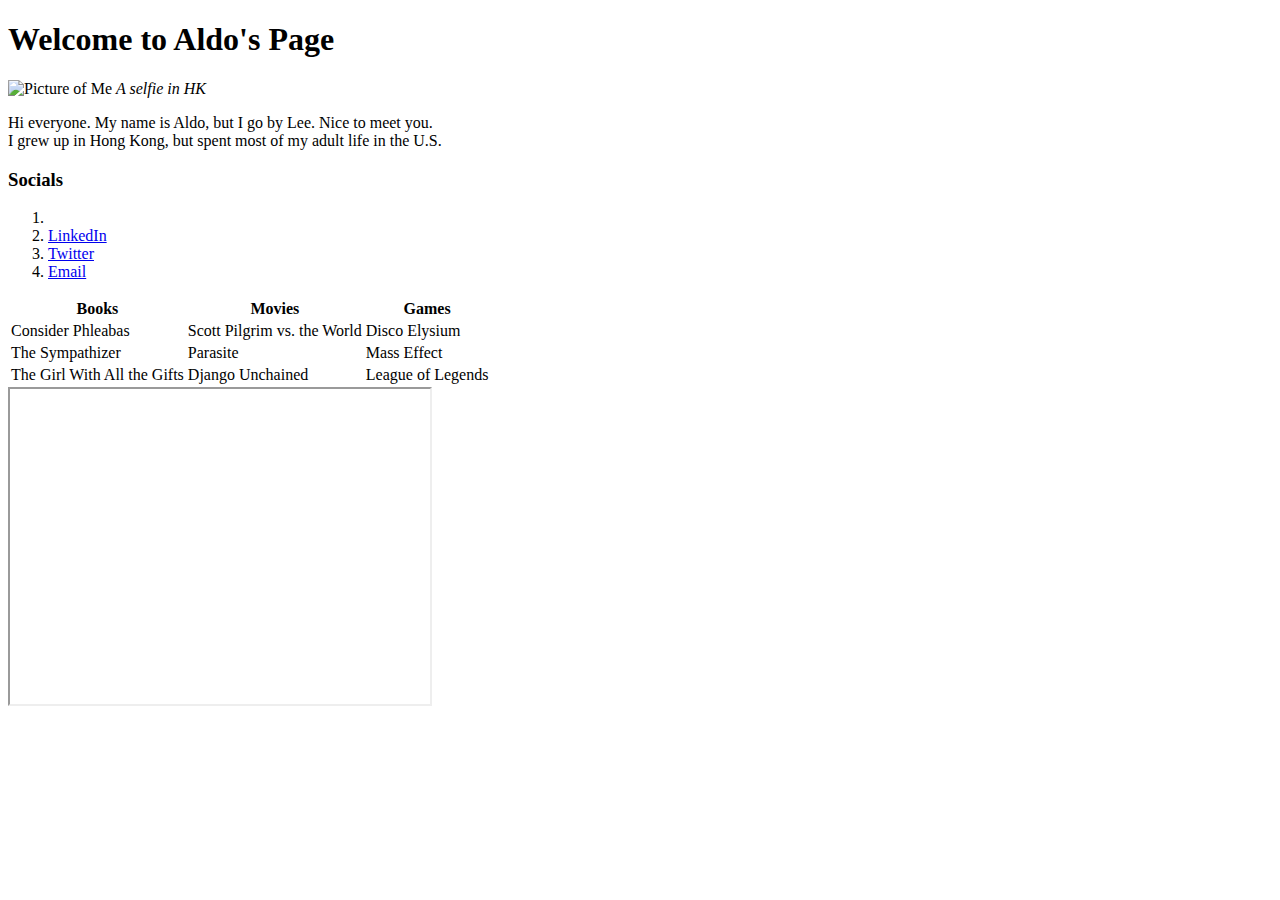
==== index.html @ 6fddc519 "adding index html" ====
<!DOCTYPE html>
<html lang="en-us">
<head>
  <meta charset="UTF-8">
  <title>Activity 1: Basic HTML Bio</title>
</head>

<body>

</body>

</html>


<!DOCTYPE html>
<html lang="en">
<head>
    <meta charset="UTF-8">
    <title>Adrue94</title>
</head>
<body>
    <h1> Welcome to Aldo's Page </h1>
	<img src="https://static.wikia.nocookie.net/lolesports_gamepedia_en/images/e/e7/Skin_Loading_Screen_PROJECT_Jhin.jpg" alt = "Picture of Me">
    <i> A selfie in HK </i>
        <p> Hi everyone. My name is Aldo, but I go by Lee. Nice to meet you.<br>
            I grew up in Hong Kong, but spent most of my adult life in the U.S.</p>
    <h3> Socials </h3>
    <ol>
        <li></li>
        <li><a href="https://www.linkedin.com/in/aldo-drue-39563282/"> LinkedIn </a></li>
        <li><a href="https://twitter.com/hyhylee"> Twitter </a></li>
        <li> <a href="mailto:tempemail@gmail.com"> Email </a></li>
    </ol>

    <table>
      <tr>
        <th>Books</th>
        <th>Movies</th>
        <th>Games</th>
      </tr>
      <tr>
        <td> Consider Phleabas </td>
        <td> Scott Pilgrim vs. the World </td>
        <td> Disco Elysium </td>
      </tr>
      <tr>
        <td> The Sympathizer </td>
        <td> Parasite </td>
        <td> Mass Effect </td>
      </tr>
      <tr>
        <td> The Girl With All the Gifts </td>
        <td> Django Unchained </td>
        <td> League of Legends </td>
      </tr>
    </table>

    <iframe width="420" height="315"
    src="https://www.youtube.com/embed/NSQZqVsaKWY">
    </iframe>
    
</body>
</html>
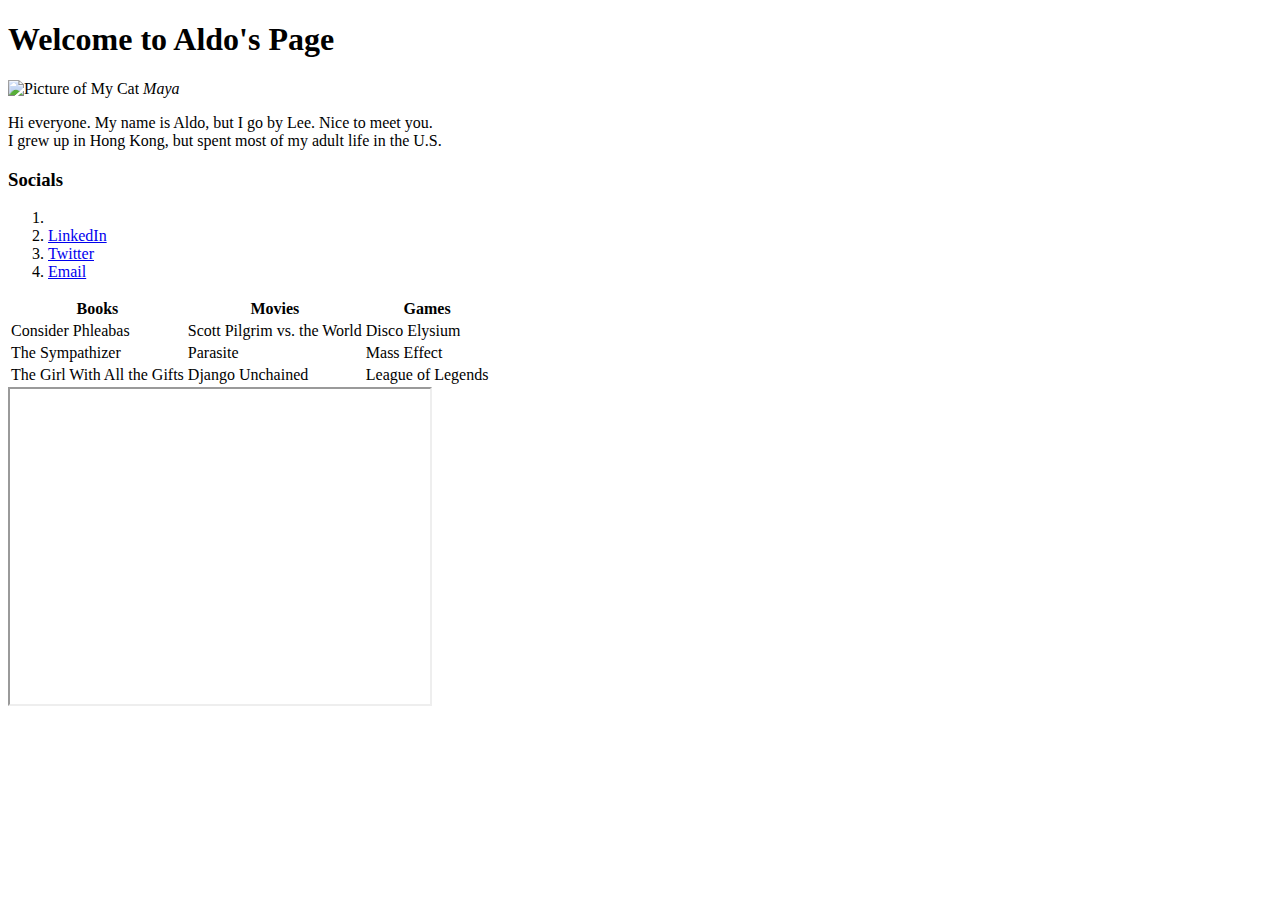
==== commit e96ed012: "fixed" ====
--- a/index.html
+++ b/index.html
@@ -1,17 +1,3 @@
-<!DOCTYPE html>
-<html lang="en-us">
-<head>
-  <meta charset="UTF-8">
-  <title>Activity 1: Basic HTML Bio</title>
-</head>
-
-<body>
-
-</body>
-
-</html>
-
-
 <!DOCTYPE html>
 <html lang="en">
 <head>
@@ -20,8 +6,8 @@
 </head>
 <body>
     <h1> Welcome to Aldo's Page </h1>
-	<img src="https://static.wikia.nocookie.net/lolesports_gamepedia_en/images/e/e7/Skin_Loading_Screen_PROJECT_Jhin.jpg" alt = "Picture of Me">
-    <i> A selfie in HK </i>
+	<img src="https://cdn.discordapp.com/attachments/871768098271809556/1046122957975588936/group.jpg" alt = "Picture of My Cat">
+    <i> Maya </i>
         <p> Hi everyone. My name is Aldo, but I go by Lee. Nice to meet you.<br>
             I grew up in Hong Kong, but spent most of my adult life in the U.S.</p>
     <h3> Socials </h3>
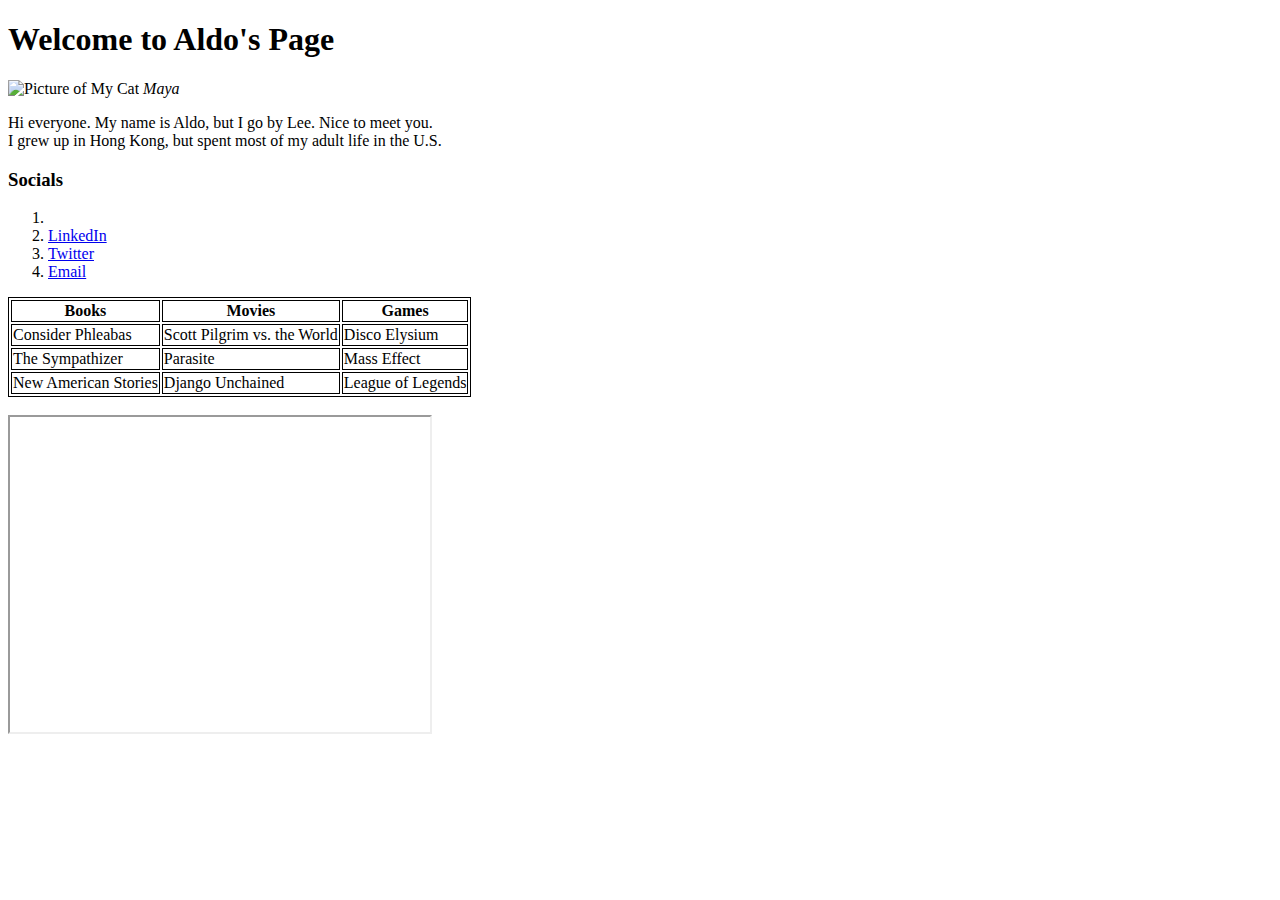
==== commit 91e277d1: "fixed" ====
--- a/index.html
+++ b/index.html
@@ -1,12 +1,16 @@
 <!DOCTYPE html>
 <html lang="en">
+  <style>table, th, td {
+    border: 1px solid black;
+  }</style>
 <head>
     <meta charset="UTF-8">
     <title>Adrue94</title>
 </head>
 <body>
     <h1> Welcome to Aldo's Page </h1>
-	<img src="https://cdn.discordapp.com/attachments/871768098271809556/1046122957975588936/group.jpg" alt = "Picture of My Cat">
+	<img src="https://cdn.discordapp.com/attachments/871768098271809556/1046122957975588936/group.jpg" alt = "Picture of My Cat"  
+  width="600" height="330">
     <i> Maya </i>
         <p> Hi everyone. My name is Aldo, but I go by Lee. Nice to meet you.<br>
             I grew up in Hong Kong, but spent most of my adult life in the U.S.</p>
@@ -35,15 +39,15 @@
         <td> Mass Effect </td>
       </tr>
       <tr>
-        <td> The Girl With All the Gifts </td>
+        <td> New American Stories </td>
         <td> Django Unchained </td>
         <td> League of Legends </td>
       </tr>
     </table>
-
+    <br> 
     <iframe width="420" height="315"
     src="https://www.youtube.com/embed/NSQZqVsaKWY">
     </iframe>
     
 </body>
-</html>+</html>
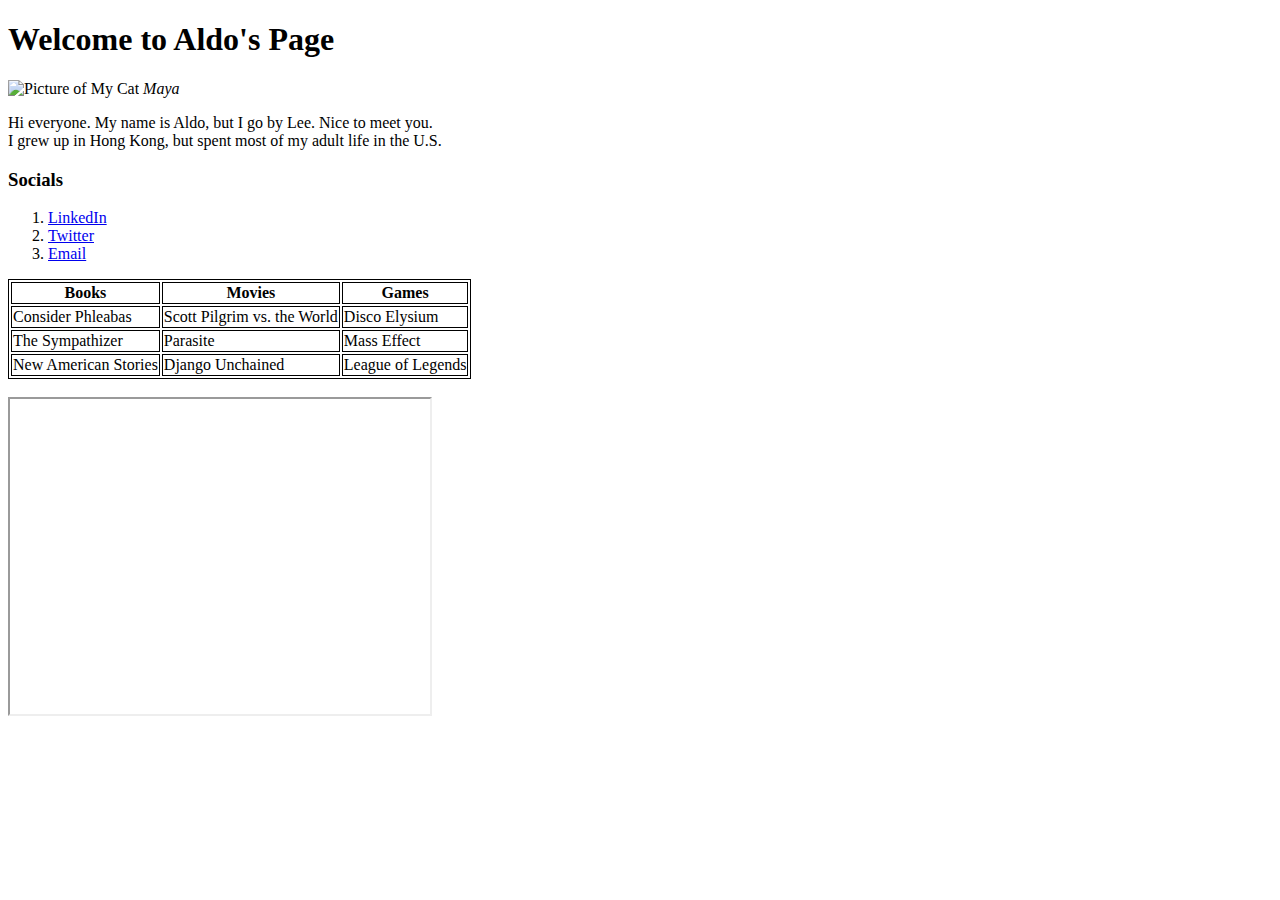
==== commit 74bc8872: "update" ====
--- a/index.html
+++ b/index.html
@@ -16,7 +16,6 @@
             I grew up in Hong Kong, but spent most of my adult life in the U.S.</p>
     <h3> Socials </h3>
     <ol>
-        <li></li>
         <li><a href="https://www.linkedin.com/in/aldo-drue-39563282/"> LinkedIn </a></li>
         <li><a href="https://twitter.com/hyhylee"> Twitter </a></li>
         <li> <a href="mailto:tempemail@gmail.com"> Email </a></li>
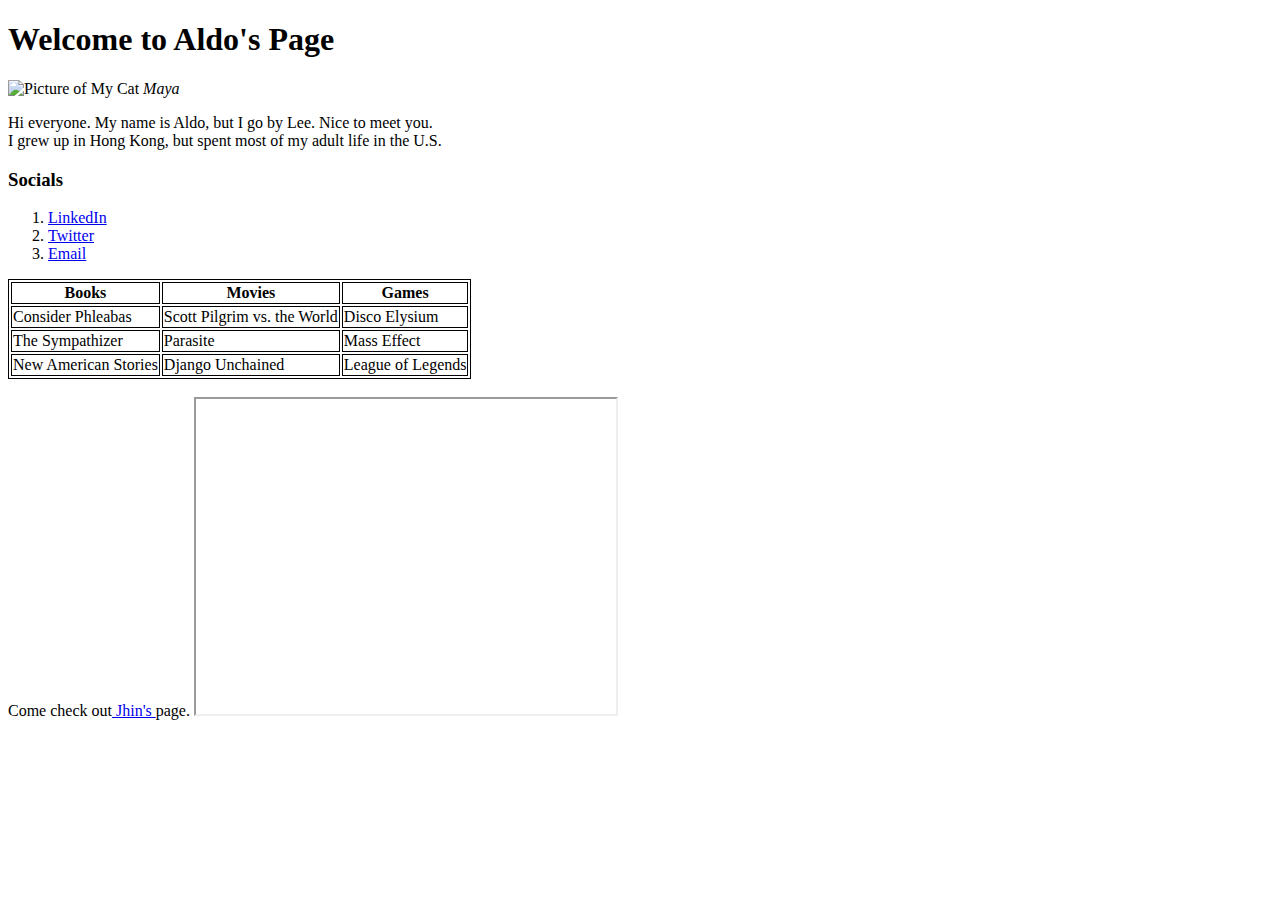
==== commit e0ba022f: "added link to 2nd page" ====
--- a/index.html
+++ b/index.html
@@ -44,6 +44,7 @@
       </tr>
     </table>
     <br> 
+    Come check out<a href="../aldrue94.github.io/jhin_test.html"> Jhin's </a> page.
     <iframe width="420" height="315"
     src="https://www.youtube.com/embed/NSQZqVsaKWY">
     </iframe>
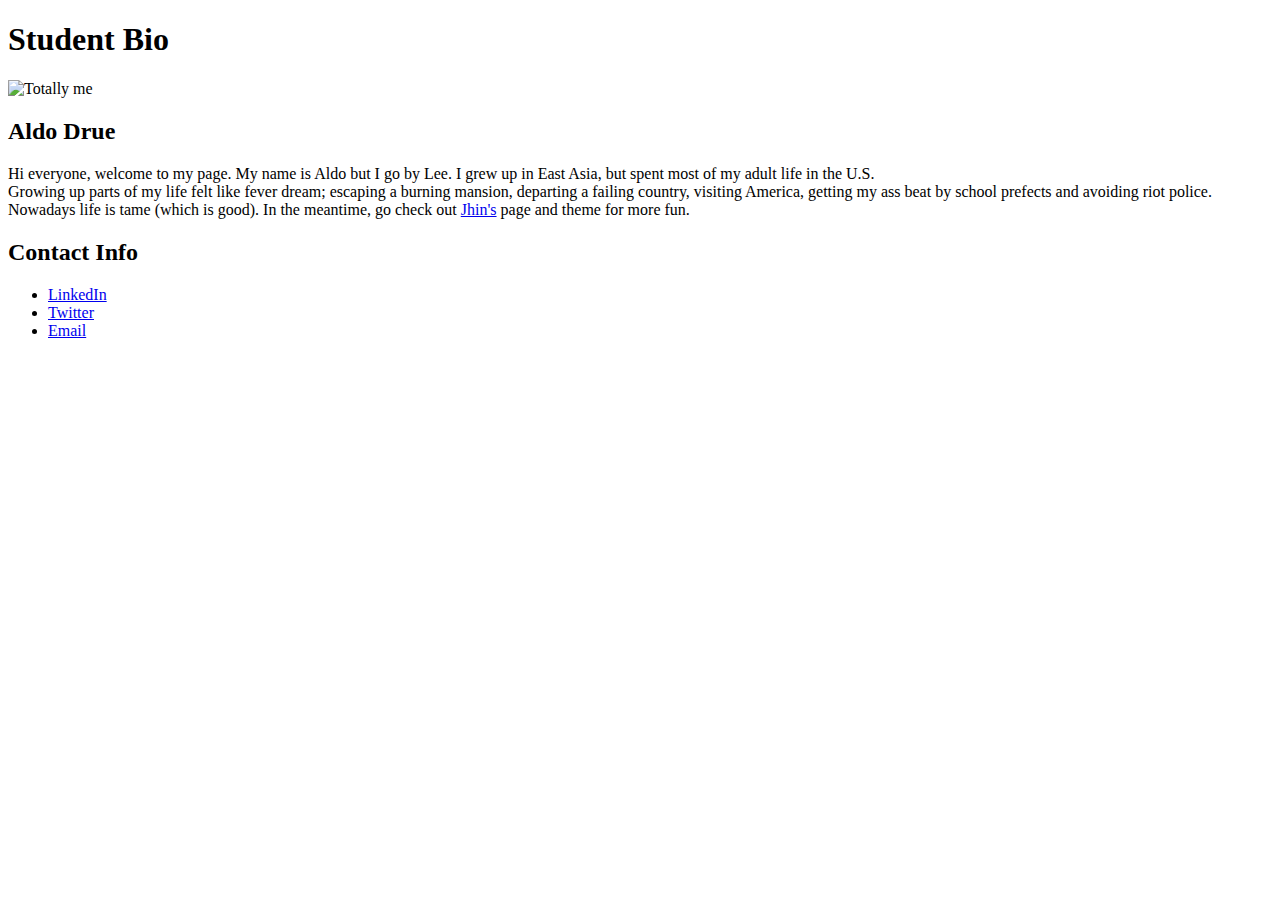
==== commit 2615d33a: "upodated for activity" ====
--- a/index.html
+++ b/index.html
@@ -1,53 +1,46 @@
 <!DOCTYPE html>
-<html lang="en">
-  <style>table, th, td {
-    border: 1px solid black;
-  }</style>
+
+<!-- CSS Stylesheets with Relative Paths -->
+
+<html lang="en-us">
 <head>
-    <meta charset="UTF-8">
-    <title>Adrue94</title>
+  <meta charset="UTF-8">
+  <title>CSS Stylesheets with Relative Paths</title>
+
+  <!-- This line is money! It points your HTML to the CSS file. -->
+  <!-- Notice the "relative" pathway? It matches a file inside our current directory's "assets" folder. Open it to see our style rules. -->
+  <link rel="stylesheet" type="text/css" href="style.css">
 </head>
+
 <body>
-    <h1> Welcome to Aldo's Page </h1>
-	<img src="https://cdn.discordapp.com/attachments/871768098271809556/1046122957975588936/group.jpg" alt = "Picture of My Cat"  
-  width="600" height="330">
-    <i> Maya </i>
-        <p> Hi everyone. My name is Aldo, but I go by Lee. Nice to meet you.<br>
-            I grew up in Hong Kong, but spent most of my adult life in the U.S.</p>
-    <h3> Socials </h3>
-    <ol>
+
+  <header>
+    <h1>Student Bio</h1>
+  </header>
+
+  <main class="container">
+    <section id="main-bio">
+      <section id="figure">
+        <img id="bio-image" src="https://cdn.discordapp.com/attachments/871768098271809556/1046122957975588936/group.jpg"
+        alt="Totally me">
+        <h2 id="bio-name">Aldo Drue</h2>
+      </section>
+      <p>Hi everyone, welcome to my page. My name is Aldo but I go by Lee. I grew up in East Asia, but spent most of my adult life in the U.S. <br>
+        Growing up parts of my life felt like fever dream; escaping a burning mansion, departing a failing country, visiting America, 
+        getting my ass beat by school prefects and avoiding riot police. Nowadays life is tame (which is good). In the meantime, go check out 
+        <a href="/jhin_test.html">Jhin's</a> page and theme for more fun.
+      </p>
+    </section>
+
+    <aside id="contact-info">
+      <h2>Contact Info</h2>
+      <ul>
         <li><a href="https://www.linkedin.com/in/aldo-drue-39563282/"> LinkedIn </a></li>
         <li><a href="https://twitter.com/hyhylee"> Twitter </a></li>
-        <li> <a href="mailto:tempemail@gmail.com"> Email </a></li>
-    </ol>
+        <li><a href="mailto:tempemail@gmail.com"> Email </a></li>
+      </ul>
+    </aside>
+  </main>
 
-    <table>
-      <tr>
-        <th>Books</th>
-        <th>Movies</th>
-        <th>Games</th>
-      </tr>
-      <tr>
-        <td> Consider Phleabas </td>
-        <td> Scott Pilgrim vs. the World </td>
-        <td> Disco Elysium </td>
-      </tr>
-      <tr>
-        <td> The Sympathizer </td>
-        <td> Parasite </td>
-        <td> Mass Effect </td>
-      </tr>
-      <tr>
-        <td> New American Stories </td>
-        <td> Django Unchained </td>
-        <td> League of Legends </td>
-      </tr>
-    </table>
-    <br> 
-    Come check out<a href="../aldrue94.github.io/jhin_test.html"> Jhin's </a> page.
-    <iframe width="420" height="315"
-    src="https://www.youtube.com/embed/NSQZqVsaKWY">
-    </iframe>
-    
 </body>
-</html>
+</html>